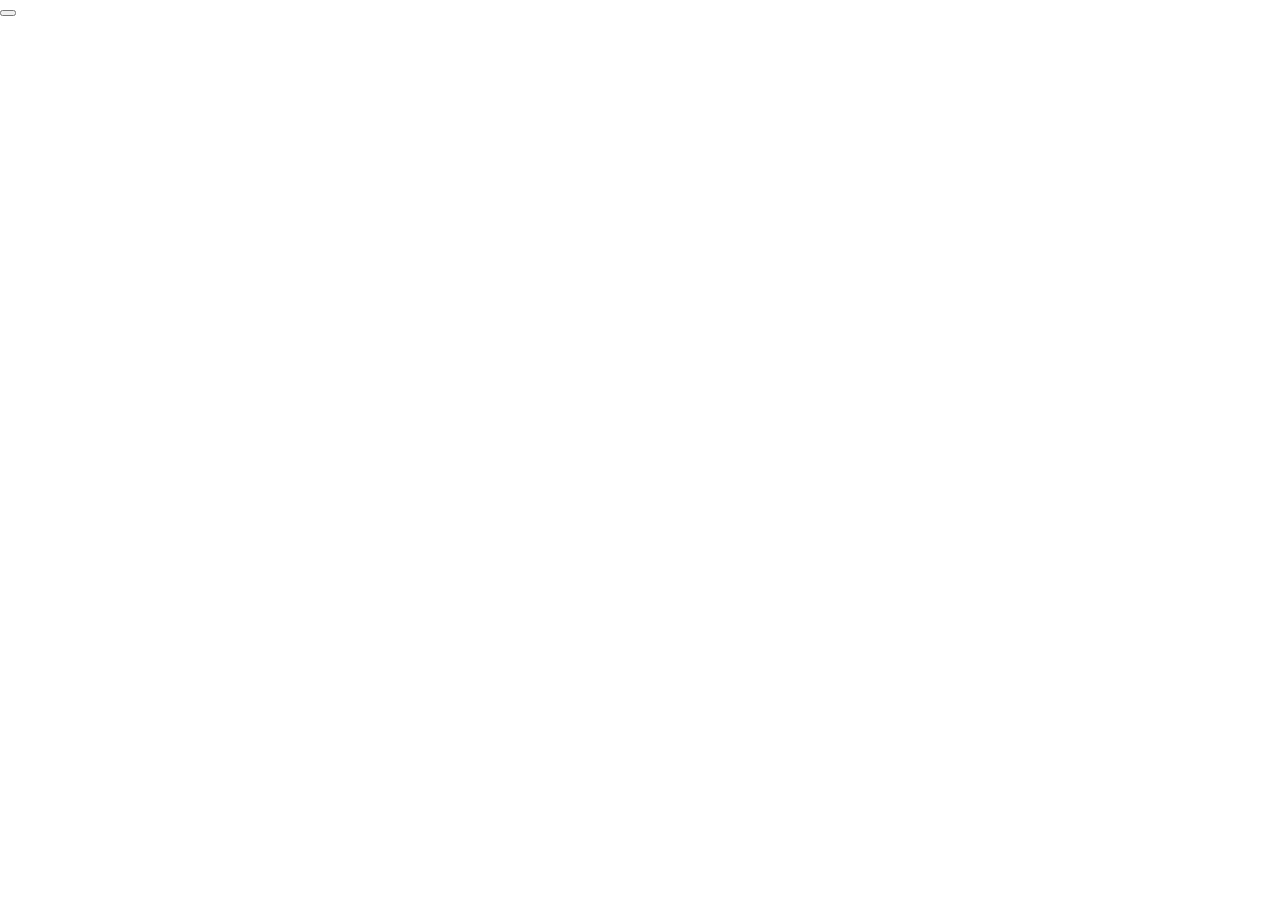
==== index.html @ c7027583 "updated index with base template" ====
<!DOCTYPE html>
<html lang="en" class="nojs">
  <head>
    <title>Home</title>
    <meta charset="utf-8" />
    <meta name="viewport" content="width=device-width,initial-scale=1.0,shrink-to-fit=no" />
    <link href="https://fonts.googleapis.com/css?family=Karla|Roboto+Mono|Source+Code+Pro|Ubuntu" rel="stylesheet">
    <link rel="stylesheet" href="https://use.fontawesome.com/releases/v5.8.1/css/all.css" integrity="sha384-50oBUHEmvpQ+1lW4y57PTFmhCaXp0ML5d60M1M7uH2+nqUivzIebhndOJK28anvf" crossorigin="anonymous">
    <link rel="stylesheet" media="screen" href="css/reset.css" />
    <link rel="stylesheet" media="screen" href="css/style.css" />
    <script src="https://ajax.googleapis.com/ajax/libs/jquery/3.3.1/jquery.min.js"></script>
    <script async src="js/site_index.js"></script>
  </head>
  <body>
    <button id="navigation" <i class="fas fa-ellipsis-v"></i></button>

    <footer>

    </footer>
  </body>
</html>
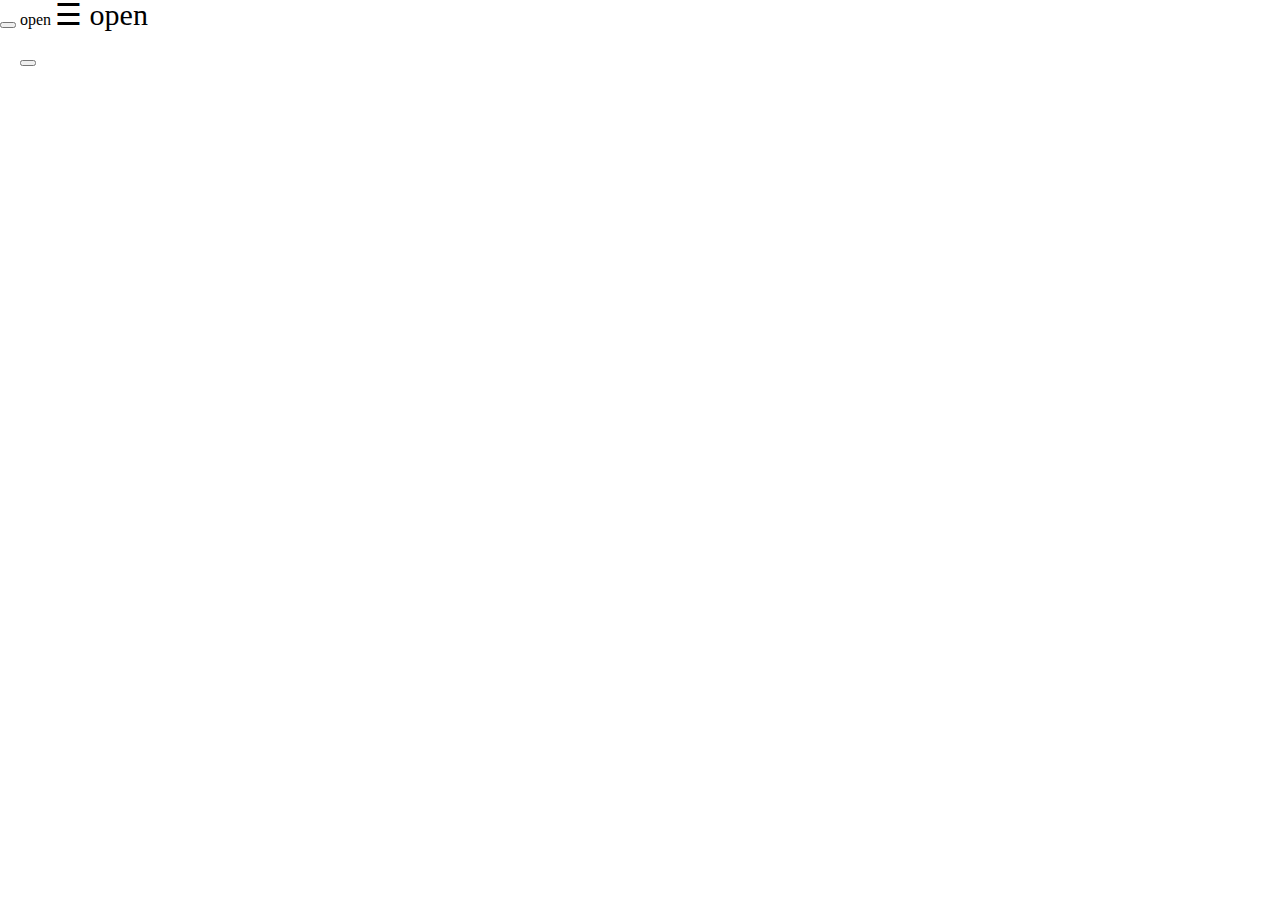
==== commit 0032d645: "code commit to save in cloud" ====
--- a/index.html
+++ b/index.html
@@ -13,7 +13,23 @@
   </head>
   <body>
     <button id="navigation" <i class="fas fa-ellipsis-v"></i></button>
+<div id="mySidenav" class="sidenav">
+  <a href="javascript:void(0)" class="closebtn" onclick="closeNav()">&times;</a>
+  <a href="#">About</a>
+  <a href="#">Services</a>
+  <a href="#">Clients</a>
+  <a href="#">Contact</a>
+</div>
 
+<!-- Use any element to open the sidenav -->
+<span onclick="openNav()">open</span>
+
+<span style="font-size:30px;cursor:pointer" onclick="openNav()">&#9776; open</span>
+
+<!-- Add all page content inside this div if you want the side nav to push page content to the right (not used if you only want the sidenav to sit on top of the page -->
+<div id="main">
+  <button id="navigation" <i class="fas fa-ellipsis-v"></i></button>
+</div>
     <footer>
 
     </footer>
--- a/css/style.css
+++ b/css/style.css
@@ -0,0 +1,53 @@
+/* Simeon Wilson */
+
+/*BEGIN----------NAVIGATION CSS*/
+/* The side navigation menu */
+.sidenav {
+  height: 100%; /* 100% Full-height */
+  width: 0; /* 0 width - change this with JavaScript */
+  position: fixed; /* Stay in place */
+  z-index: 1; /* Stay on top */
+  top: 0; /* Stay at the top */
+  left: 0;
+  background-color: #111; /* Black*/
+  overflow-x: hidden; /* Disable horizontal scroll */
+  padding-top: 60px; /* Place content 60px from the top */
+  transition: 0.5s; /* 0.5 second transition effect to slide in the sidenav */
+}
+
+/* The navigation menu links */
+.sidenav a {
+  padding: 8px 8px 8px 32px;
+  text-decoration: none;
+  font-size: 25px;
+  color: #818181;
+  display: block;
+  transition: 0.3s;
+}
+
+/* When you mouse over the navigation links, change their color */
+.sidenav a:hover {
+  color: #f1f1f1;
+}
+
+/* Position and style the close button (top right corner) */
+.sidenav .closebtn {
+  position: absolute;
+  top: 0;
+  right: 25px;
+  font-size: 36px;
+  margin-left: 50px;
+}
+
+/* Style page content - use this if you want to push the page content to the right when you open the side navigation */
+#main {
+  transition: margin-left .5s;
+  padding: 20px;
+}
+
+/* On smaller screens, where height is less than 450px, change the style of the sidenav (less padding and a smaller font size) */
+@media screen and (max-height: 450px) {
+  .sidenav {padding-top: 15px;}
+  .sidenav a {font-size: 18px;}
+}
+/*END----------NAVIGATION CSS*/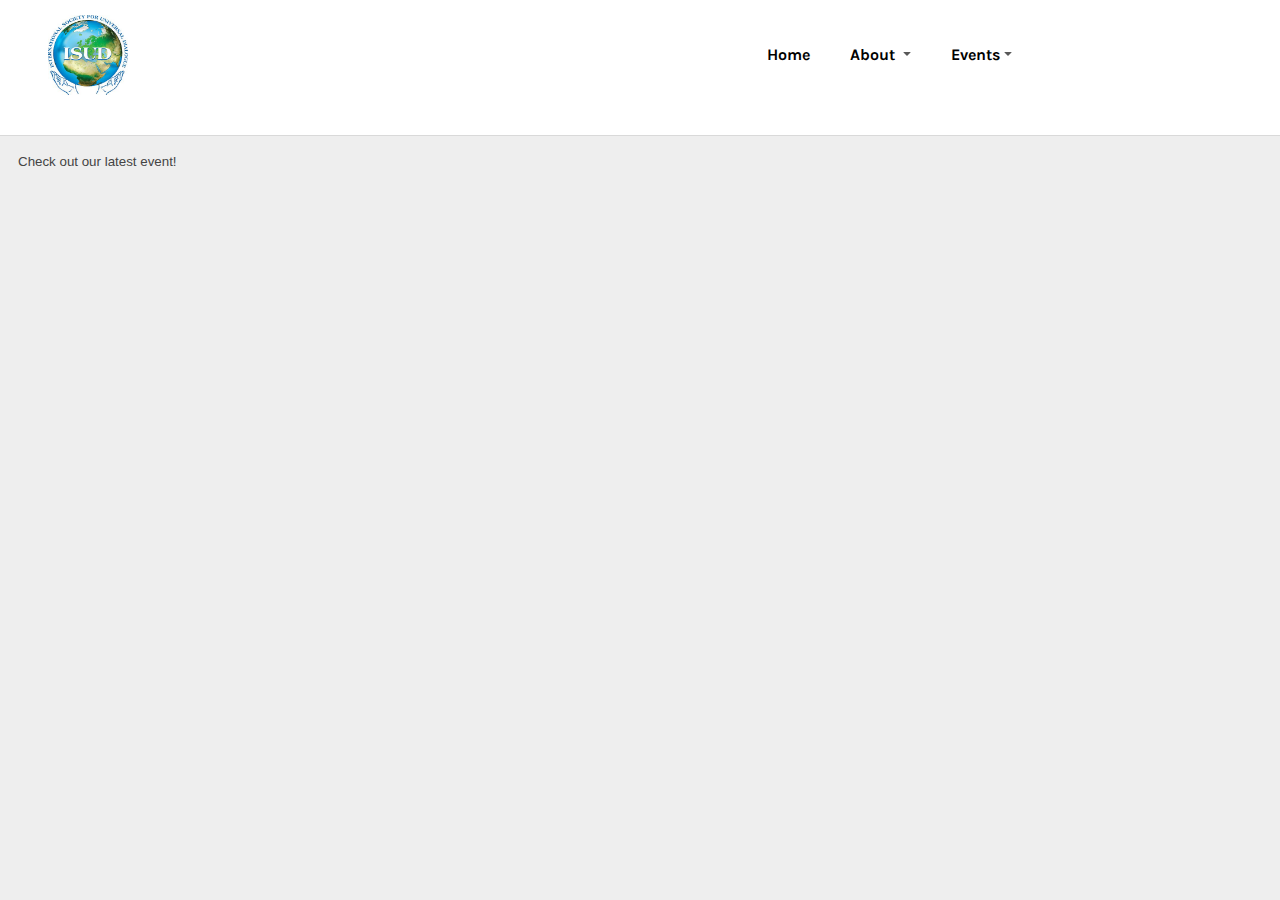
==== commit f291f6f2: "full committ" ====
--- a/index.html
+++ b/index.html
@@ -1,7 +1,7 @@
 <!DOCTYPE html>
 <html lang="en" class="nojs">
   <head>
-    <title>Home</title>
+    <title>ISUD Home</title>
     <meta charset="utf-8" />
     <meta name="viewport" content="width=device-width,initial-scale=1.0,shrink-to-fit=no" />
     <link href="https://fonts.googleapis.com/css?family=Karla|Roboto+Mono|Source+Code+Pro|Ubuntu" rel="stylesheet">
@@ -9,27 +9,48 @@
     <link rel="stylesheet" media="screen" href="css/reset.css" />
     <link rel="stylesheet" media="screen" href="css/style.css" />
     <script src="https://ajax.googleapis.com/ajax/libs/jquery/3.3.1/jquery.min.js"></script>
-    <script async src="js/site_index.js"></script>
+    <script async src="javascript/site_index.js"></script>
+    <script async src="javascript/site_accordian.js"></script>
   </head>
-  <body>
-    <button id="navigation" <i class="fas fa-ellipsis-v"></i></button>
-<div id="mySidenav" class="sidenav">
-  <a href="javascript:void(0)" class="closebtn" onclick="closeNav()">&times;</a>
-  <a href="#">About</a>
-  <a href="#">Services</a>
-  <a href="#">Clients</a>
-  <a href="#">Contact</a>
-</div>
-
-<!-- Use any element to open the sidenav -->
-<span onclick="openNav()">open</span>
-
-<span style="font-size:30px;cursor:pointer" onclick="openNav()">&#9776; open</span>
-
-<!-- Add all page content inside this div if you want the side nav to push page content to the right (not used if you only want the sidenav to sit on top of the page -->
-<div id="main">
-  <button id="navigation" <i class="fas fa-ellipsis-v"></i></button>
-</div>
+    <header>
+    <div id="logo" class="menuUp">
+    <a href="index.html"><img src="images/isud_logo.png" alt=logo class="navlogo"></a>
+    <div id="navToggle"><a href="index.html">Menu</a></div>
+    </div>
+    <nav>
+    <ul>
+      <li><a href="index.html">Home</a></li>
+    <li>
+      <a href="about.html">About <span class="toggle">Expand</span><span class="caret"></span></a>
+    <nav>
+      <ul>
+        <li><a href="about/history.html">History</a></li>
+        <li><a href="about/constitution.html">Constitution</a></li>
+        <li><a href="about/board.html">Board of Directors</a></li>
+        <li><a href="about/duJournal.html">D&U Journal </a></li>
+        <li><a href="about/contact.html">Contact</a></li>
+    </ul>
+    </nav>
+    </li>
+    <li>  <a href="event.html">Events<span class="toggle">Expand</span><span class="caret"></span></a>
+      <nav>
+        <ul>
+          <li><a href="event/2018_congress.html">2018 Congress</a></li>
+          <li><a href="event/2016_congress.html">2016 Congress</a></li>
+          <li><a href="event/past_events.html">Past Events</a></li>
+          <li><a href="event/videos.html">Videos</a></li>
+        </ul>
+      </nav>
+    </li>
+    </ul>
+    </nav>
+    </header>
+      <body>
+        <button class="accordion">Check out our latest event!</button>
+        <div class="panel">
+          <p><a href="http://congreso.pucp.edu.pe/isud/">Click here to be linked to the event page!</p>
+          <img src="images/latestevent.png" class="eventimage"/>
+        </div>
     <footer>
 
     </footer>
--- a/css/style.css
+++ b/css/style.css
@@ -1,5 +1,59 @@
 /* Simeon Wilson */
 
+p {
+  padding-top: 5px;
+  padding-bottom: 5px;
+}
+img.morevids {
+  height: 58px;
+  width: 206px;
+}
+/* Link Visited Correction */
+a:visited { text-decoration: none; color: black; }
+a:link { text-decoration: none; color: black; }
+
+/*survey buttons */
+.btn_survey {
+  -webkit-transition-duration: 0.4s; /* For safari users */
+  transition-duration: 0.4s;
+  background-color: #86c5da;
+  border: none;
+  color: black;
+  padding: 15px 32px;
+  text-align: center;
+  text-decoration: none;
+  display: inline-block;
+  font-size: 16px;
+  display: flex;
+  align-items: center;
+  justify-content: center;
+}
+.btn_survey:hover {
+  background-color: #e7e7e7;
+  color: black;
+}
+
+button.accordion {
+  background-color: #eee;
+  color: #444;
+  cursor: pointer;
+  padding: 18px;
+  width: 100%;
+  text-align: left;
+  border: none;
+  outline: none;
+  transition: 0.4s;
+}
+.active, button.accordion:hover {
+  background-color: #ccc;
+}
+
+.panel {
+  padding: 0 18px;
+  background-color: white;
+  display: none;
+  overflow: hidden;
+}
 /*BEGIN----------NAVIGATION CSS*/
 /* The side navigation menu */
 .sidenav {
@@ -15,7 +69,6 @@
   transition: 0.5s; /* 0.5 second transition effect to slide in the sidenav */
 }
 
-/* The navigation menu links */
 .sidenav a {
   padding: 8px 8px 8px 32px;
   text-decoration: none;
@@ -25,12 +78,10 @@
   transition: 0.3s;
 }
 
-/* When you mouse over the navigation links, change their color */
 .sidenav a:hover {
   color: #f1f1f1;
 }
 
-/* Position and style the close button (top right corner) */
 .sidenav .closebtn {
   position: absolute;
   top: 0;
@@ -39,15 +90,320 @@
   margin-left: 50px;
 }
 
-/* Style page content - use this if you want to push the page content to the right when you open the side navigation */
 #main {
   transition: margin-left .5s;
   padding: 20px;
 }
 
-/* On smaller screens, where height is less than 450px, change the style of the sidenav (less padding and a smaller font size) */
-@media screen and (max-height: 450px) {
-  .sidenav {padding-top: 15px;}
-  .sidenav a {font-size: 18px;}
-}
-/*END----------NAVIGATION CSS*/+
+
+body {
+  background: #eee;
+  color: #444;
+  -webkit-font-smoothing: antialiased;
+  font-family: 'Karla', sans-serif, 'Roboto Mono', monospace, 'Source Code Pro', monospace, 'Ubuntu', sans-serif;
+  font-weight: 300;
+  font-weight: 400;
+  height: auto !important;
+  height: 100%;
+  min-height: 100%;
+  text-rendering: optimizeLegibility;
+}
+/* logo sizing css */
+.navlogo {
+	width: 80px;
+	height: 80px;
+}
+header {
+    background-color: white;
+    border-bottom: 1px solid rgba(0,0,0,.15);
+    display: flex;
+    flex-direction: column;
+    text-align: center;
+}
+
+    header > div#logo {
+        line-height: 70px;
+        position: relative;
+
+    }
+
+    header > .menuDown {
+        box-shadow: 0 3px 5px rgba(0,0,0,.15);
+    }
+
+    header > .menuUp {
+        box-shadow: none;
+		margin-top: 15px;
+
+    }
+
+        header > div#logo > h1 {
+            color: white;
+            font-weight: 300;
+
+        }
+
+        header > div#logo > div#navToggle {
+            background-color: rgba(0,0,0,.15);
+            position: absolute;
+            right: 0;
+            top: 0;
+        }
+
+            header > div#logo > div#navToggle:hover {
+                background-color: rgba(0,0,0,.1);
+            }
+
+            header > div#logo > div#navToggle > a {
+                color: rgba(255,255,255,.85);
+                display: block;
+                font-size: 0.85em;
+                font-weight: 600;
+                padding: 0 2.5rem;
+                text-decoration: none;
+                transition: 300ms all ease;
+            }
+
+                header > div#logo > div#navToggle:hover > a {
+                    color: rgba(255,255,255,1);
+                }
+
+    header > nav {
+        background-color: white;
+        display: none;
+        flex: 1;
+        transform: 300ms all ease;
+				margin-right: 200px;
+    }
+
+        header nav > ul {
+            list-style-type: none;
+        }
+
+            header nav > ul > li {
+                border-bottom: 1px dotted rgba(0,0,0,.1);
+                position: relative;
+            }
+
+                header nav > ul > li:last-of-type {
+                    border-bottom: none;
+                }
+
+                header nav > ul > li > a {
+                    display: block;
+                    color: rgba(0,0,0,.65);
+                    font-weight: 700;
+                    padding: 1.5rem 0;
+                    text-decoration: none;
+                    transition: 250ms all ease;
+                }
+
+                    header nav > ul > li > a span.toggle {
+                        background-color: rgba(0,0,0,.05);
+                        border-radius: 3rem;
+                        color: rgba(0,0,0,.25);
+                        font-size: 0.75em;
+                        font-weight: 500;
+                        padding: 2px 8px;
+                        text-transform: lowercase;
+                    }
+
+                    header nav > ul > li > a span.caret {
+                        display: none;
+                    }
+
+                    header > nav > ul > li:hover > a {
+                        color: rgb(140, 193, 193);
+                    }
+
+            header > nav > ul > li > nav {
+                background-color: rgb(51,51,51);
+                border-radius: 1.5em;
+                box-shadow: 0 2px 8px rgba(0,0,0,.6);
+                display: none;
+                overflow: hidden;
+                position: absolute;
+                right: 5%;
+                width: 90%;
+                z-index: 100;
+            }
+
+                header > nav > ul > li > nav > ul > li > a {
+                    color: rgba(255,255,255,.85);
+                    transition: 300ms all ease;
+                }
+
+                    header > nav > ul > li > nav > ul > li:hover > a {
+                        background-color: rgba(0,0,0,.6);
+                        color: rgba(255,255,255,1);
+                    }
+
+/* Medium screens */
+@media all and (min-width: 600px) {
+    header > div#logo > div#navToggle {
+        display: none;
+    }
+
+    header {
+        background-color: white;
+        flex-direction: row;
+        line-height: 110px;
+        padding: 0 3rem;
+        text-align: left;
+        width: 100%;
+    }
+
+        header > div#logo {
+            background-color: transparent;
+            line-height: 90px;
+        }
+
+            header > div#logo > h1 {
+                color: rgb(140, 193, 193);
+            }
+
+    header > nav {
+        background-color: transparent;
+        display: block;
+    }
+
+        header > nav > ul {
+            display: flex;
+            flex-flow: row wrap;
+            justify-content: flex-end;
+        }
+
+            header nav > ul > li {
+                border-bottom: none;
+            }
+
+                header nav > ul > li > a {
+                    padding: 0 1.25rem;
+                }
+
+                    header nav > ul > li > a span.toggle {
+                        display: none;
+                    }
+
+                    header nav > ul > li > a span.caret {
+                        border-bottom: 4px solid transparent;
+                        border-top: 4px solid rgba(0,0,0,.65);
+                        border-right: 4px solid transparent;
+                        border-left: 4px solid transparent;
+                        border-radius: 1px;
+                        content: "";
+                        display: inline-block;
+                        height: 0;
+                        margin: 0 0 0 .25rem;
+                        transition: 250ms all ease;
+                        width: 0;
+                        vertical-align: middle;
+                    }
+
+                        header nav > ul > li:hover > a span.caret {
+                            border-top-color: rgb(140, 193, 193);
+                            transform: rotate(270deg);
+                        }
+
+    header > nav > ul > li:hover > nav {
+        background-color: rgb(51,51,51);
+        border-radius: .25em;
+        box-shadow: 0 2px 8px rgba(0,0,0,.6);
+        display: block;
+        line-height: 3em;
+        right: -50%;
+        width: 196px;
+    }
+}
+
+/*END----------NAVIGATION CSS*/
+
+/*slideshow css*/
+* {box-sizing:border-box}
+.slideshow-container {
+  max-width: 1000px;
+  position: relative;
+  margin: auto;
+}
+.mySlides {
+  display: none;
+}
+.prev, .next {
+  cursor: pointer;
+  position: absolute;
+  top: 50%;
+  width: auto;
+  margin-top: -22px;
+  padding: 16px;
+  color: white;
+  font-weight: bold;
+  font-size: 18px;
+  transition: 0.6s ease;
+  border-radius: 0 3px 3px 0;
+  user-select: none;
+}
+.next {
+  right: 0;
+  border-radius: 3px 0 0 3px;
+}
+.prev:hover, .next:hover {
+  background-color: rgba(0,0,0,0.8);
+}
+.numbertext {
+  color: #f2f2f2;
+  font-size: 12px;
+  padding: 8px 12px;
+  position: absolute;
+  top: 0;
+}
+/* event image css*/
+.eventimage {
+	width: 100%;
+
+}
+
+/* contact us css */
+#name {
+  width: 25em;
+  border-radius: 0em;
+  padding-top: 0.75em;
+  padding-bottom: 0.75em;
+  padding-left: 0.25em;
+}
+#input-submit {
+  padding-top: 0.75em;
+  padding-bottom: 0.75em;
+  padding-left: 0.25em;
+}
+
+#email {
+  width: 25em;
+  border-radius: 0em;
+  padding-top: 0.75em;
+  padding-bottom: 0.75em;
+  padding-left: 0.25em;
+}
+#message {
+  width: 23em;
+  height: 10em;
+  border-radius: 0em;
+  padding-top: 0.75em;
+  padding-bottom: 0.25em;
+  padding-left: 0.25em;
+}
+#subject {
+  width: 23.5em;
+  border-radius: 0em;
+  padding-top: 0.75em;
+  padding-bottom: 0.75em;
+  padding-left: 0.25em;
+}
+#submit {
+  width: 29.5em;
+  padding-top: 0.75em;
+  padding-bottom: 0.75em;
+  border-radius: 0.25em;
+}
+
+
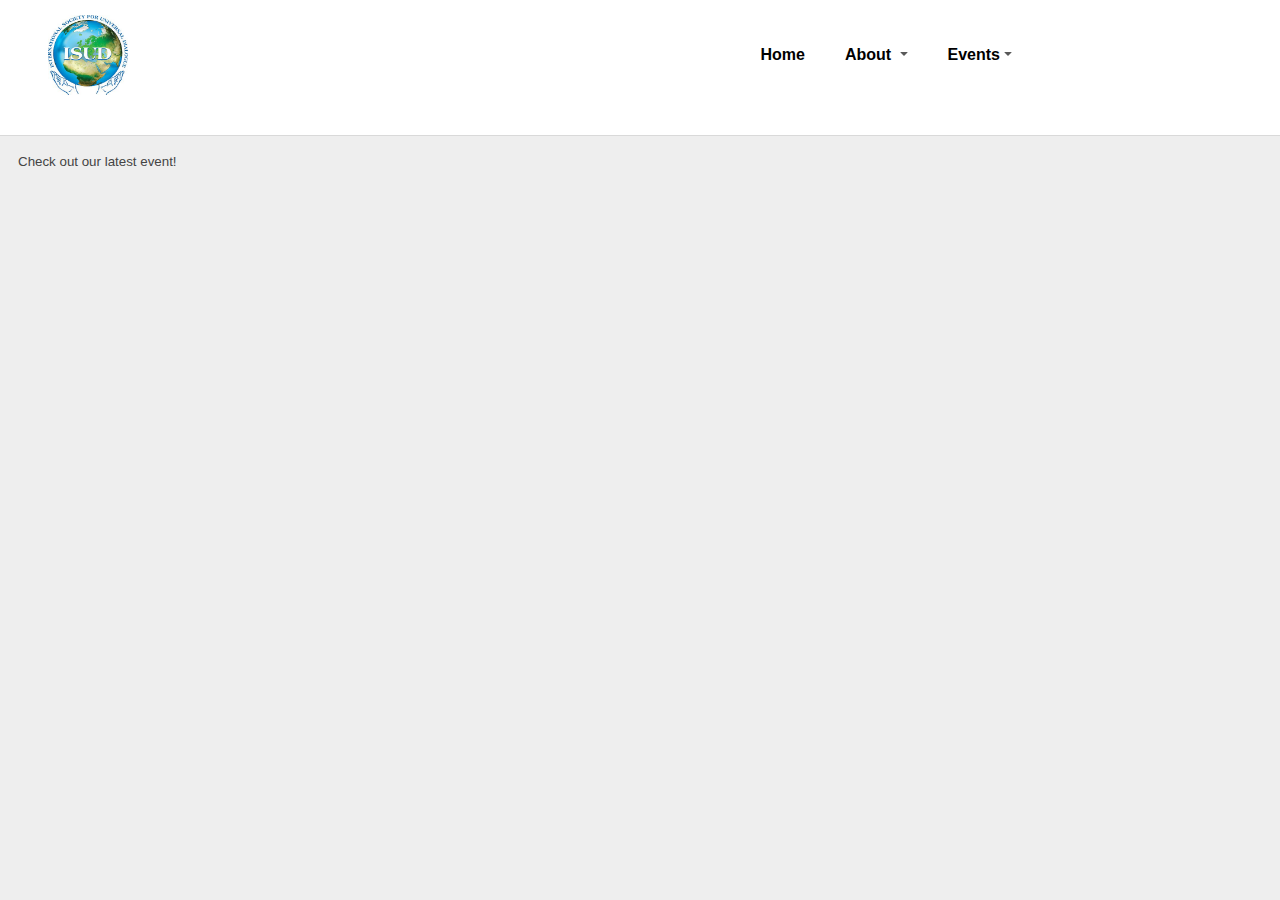
==== commit 616911f8: "removed unused font link" ====
--- a/index.html
+++ b/index.html
@@ -4,7 +4,6 @@
     <title>ISUD Home</title>
     <meta charset="utf-8" />
     <meta name="viewport" content="width=device-width,initial-scale=1.0,shrink-to-fit=no" />
-    <link href="https://fonts.googleapis.com/css?family=Karla|Roboto+Mono|Source+Code+Pro|Ubuntu" rel="stylesheet">
     <link rel="stylesheet" href="https://use.fontawesome.com/releases/v5.8.1/css/all.css" integrity="sha384-50oBUHEmvpQ+1lW4y57PTFmhCaXp0ML5d60M1M7uH2+nqUivzIebhndOJK28anvf" crossorigin="anonymous">
     <link rel="stylesheet" media="screen" href="css/reset.css" />
     <link rel="stylesheet" media="screen" href="css/style.css" />
@@ -45,11 +44,10 @@
     </ul>
     </nav>
     </header>
-      <body>
         <button class="accordion">Check out our latest event!</button>
         <div class="panel">
-          <p><a href="http://congreso.pucp.edu.pe/isud/">Click here to be linked to the event page!</p>
-          <img src="images/latestevent.png" class="eventimage"/>
+          <p><a href="http://congreso.pucp.edu.pe/isud/">Click here to be linked to the event page!</a></p>
+          <img src="images/latestevent.png" class="eventimage" alt="event image"/>
         </div>
     <footer>
 
--- a/css/style.css
+++ b/css/style.css
@@ -405,5 +405,8 @@
   padding-bottom: 0.75em;
   border-radius: 0.25em;
 }
-
-
+/* image sizing css */
+.imagesizing {
+  width: 100%;
+}
+
